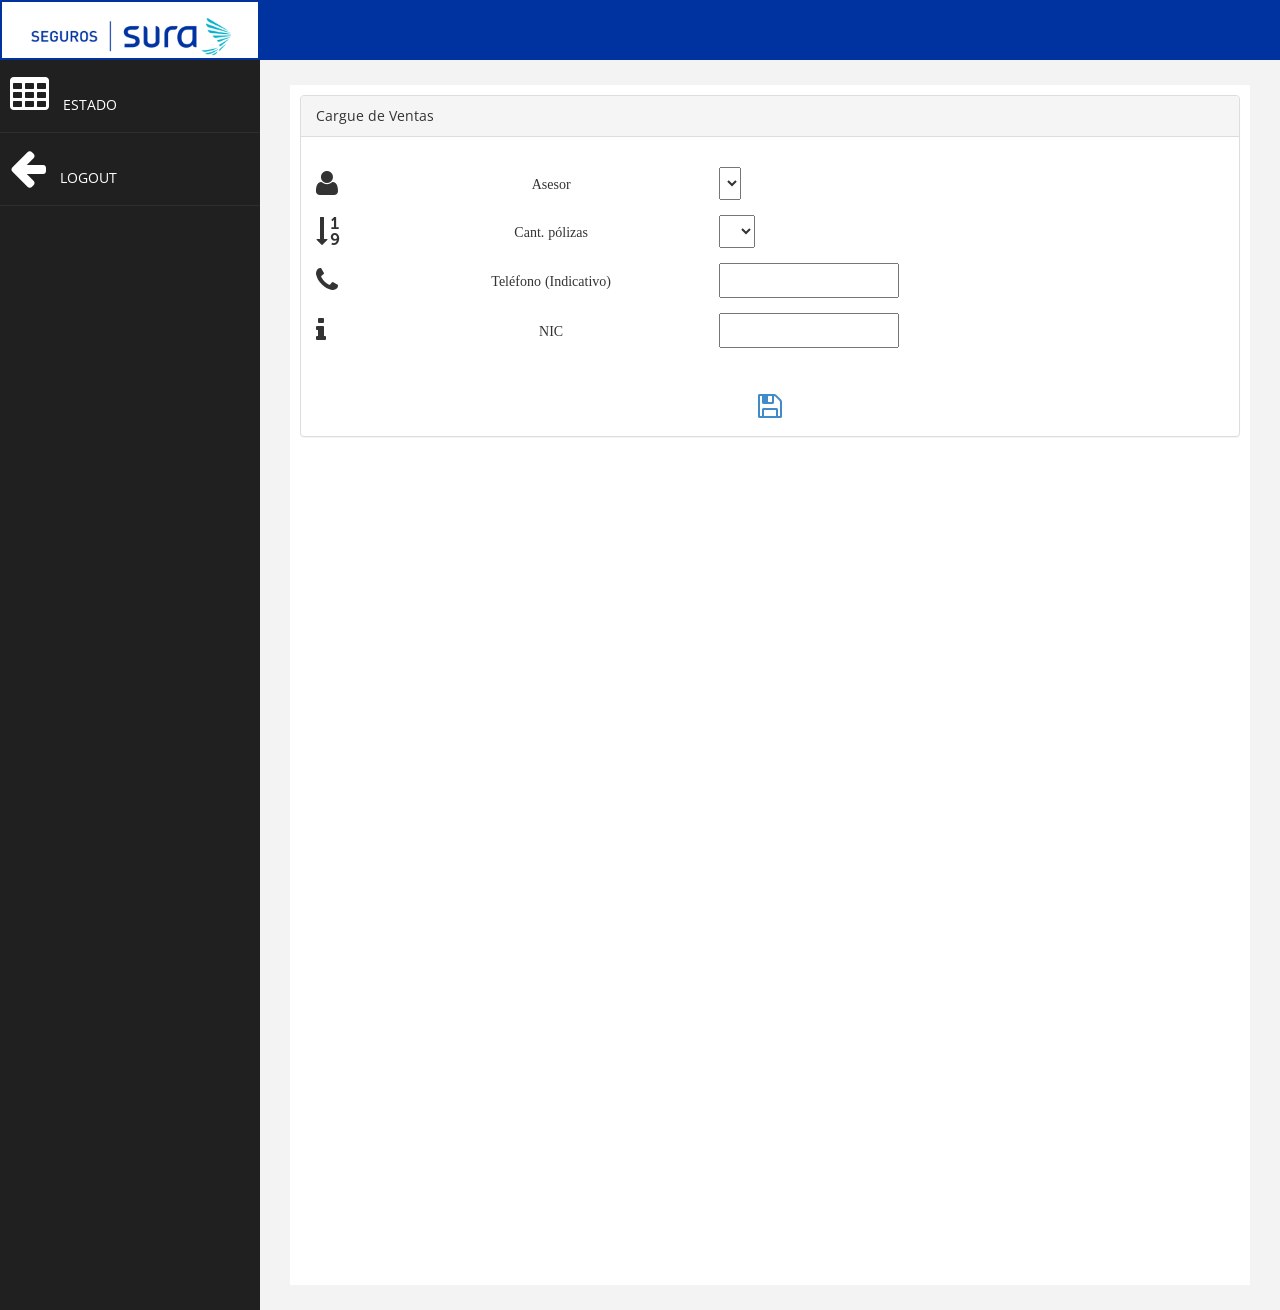
==== form.html @ af9ee8e2 "kronos cdo" ====
<!DOCTYPE html>
<html xmlns="http://www.w3.org/1999/xhtml">
<head>
<script src="assets/js/jquery-1.10.2.js"></script>
<script>
function $_GET(param)
{
	url = document.URL;
	url = String(url.match(/\?+.+/));
	url = url.replace("?", "");
	url = url.split("&");
	x = 0;
	while (x < url.length)
	{
		p = url[x].split("=");
		if (p[0] == param)
		{
			return decodeURIComponent(p[1]);
		}
		x++;
	}
}
$(document).ready(function(){
	$("#iduser").val($_GET("id"));
	var uspv=$("#iduser").val();
	var res_uspv = uspv.replace("#", "");
                        var data_spv = {
                                'sura_sperv'     : res_uspv
                        }
                $.ajax({
                        type: "POST",
                        url: '190.24.138.149/mobile/sura/usuarios.php',
                        dataType: 'json',
                        data: data_spv,
                        beforeSend: function() {
                                //$('#summary111').html('checking');
                        },
                        complete: function() {},
                        success: function(html) {
                                var cadena="<option value=''></option>";
                                $.each(html, function(index,valor) {
                                        //alert("element at " + index + ": " + valor); // will alert each value
                                        cadena  = cadena +"<option value='"+index +"'>"+valor +"</option>";
                                });
                                $('#getUsuarios').val('').change();
                                $('#getUsuarios').append(cadena);
                        }
                   });

});
</script>

      <meta charset="utf-8" />
    <meta name="viewport" content="width=device-width, initial-scale=1.0" />
    <title>Ventas SURA ICC</title>
	<!-- BOOTSTRAP STYLES-->
    <link href="assets/css/bootstrap.css" rel="stylesheet" />
     <!-- FONTAWESOME STYLES-->
    <link href="assets/css/font-awesome.css" rel="stylesheet" />
        <!-- CUSTOM STYLES-->
    <link href="assets/css/custom.css" rel="stylesheet" />
     <!-- GOOGLE FONTS-->
   <link href='http://fonts.googleapis.com/css?family=Open+Sans' rel='stylesheet' type='text/css' />
    <script src="assets/js/jquery-1.10.2.js"></script>
	<link href="assets/css/bootstrap-toggle.css" rel="stylesheet">
	<script src="assets/js/bootstrap-toggle.js"></script>
 <script src="https://code.jquery.com/jquery-2.1.4.min.js"></script>
<script src="script.js"></script>

	<script type="text/javascript">

		function cambiar_pagina(){
                	var userid=$("#iduser").val();
			var res = userid.replace("#", "");
                	location.href ="table.html?id="+res;
        	}
		function getPlan_P1(){
			var p1= $("#product1").val();
                                $('#plan_P1').val('').change();
				$("#plan_P1 > option").remove();
			if(p1=="AP"){
				var opt_p1= "<option value=''></option> <option value='PLAN1'>PLAN1</option> <option value='PLAN2'>PLAN2</option> <option value='PLAN3'>PLAN3</option> <option value='PLAN4'>PLAN4</option>";
				$('#plan_P1').append(opt_p1);
			}	
			if(p1=="RxH"){
				var opt_p1= "<option value=''></option> <option value='PLAN1'>PLAN1</option> <option value='PLAN2'>PLAN2</option> <option value='PLAN3'>PLAN3</option>";
				$('#plan_P1').append(opt_p1);
			}	
			if(p1=="Enf Grave"){
				var opt_p1= "<option value=''></option> <option value='PLAN1'>PLAN1</option> <option value='PLAN2'>PLAN2</option> <option value='PLAN3'>PLAN3</option> <option value='PLAN4'>PLAN4</option>";
				$('#plan_P1').append(opt_p1);
			}	
        	}
		function getPlan_P2(){
                        var p2= $("#product2").val();
                                $('#plan_P2').val('').change();
                                $("#plan_P2 > option").remove();
                        if(p2=="AP"){
                                var opt_p2= "<option value=''></option> <option value='PLAN1'>PLAN1</option> <option value='PLAN2'>PLAN2</option> <option value='PLAN3'>PLAN3</option> <option value='PLAN4'>PLAN4</option>";
                                $('#plan_P2').append(opt_p2);
                        }
                        if(p2=="RxH"){
                                var opt_p2= "<option value=''></option> <option value='PLAN1'>PLAN1</option> <option value='PLAN2'>PLAN2</option> <option value='PLAN3'>PLAN3</option>";
                                $('#plan_P2').append(opt_p2);
                        }
                        if(p2=="Enf Grave"){
                                var opt_p2= "<option value=''></option> <option value='PLAN1'>PLAN1</option> <option value='PLAN2'>PLAN2</option> <option value='PLAN3'>PLAN3</option> <option value='PLAN4'>PLAN4</option>";
                                $('#plan_P2').append(opt_p2);
                        }
                }


		function save_polizas(){
			
                        var p1= $("#getUsuarios").val();
                        var p2= $("#polizas").val();
                        var p3= $("#telefono").val();
                        var p4= $("#nic").val();
                        var p5= $("#product1").val();
                        var p6= $("#npoliza1").val();
                        var p7= $("#plan_P1").val();
                        var p8= $("#file1").val();
                        var p9= $("#product2").val();
                        var p10= $("#npoliza2").val();
                        var p11= $("#plan_P2").val();
                        var p12= $("#file2").val();
                        var p13= $("#iduser").val();

			if (p2 == 1){
				carga_file1();
			}
			if (p2 == 2){
				carga_file2();
			}

			var data_venta = {
            			'sura_use'     : p1,
            			'sura_cpo'     : p2,
            			'sura_tel'     : p3,
            			'sura_nic'     : p4,
            			'sura_pr1'     : p5,
            			'sura_np1'     : p6,
            			'sura_pl1'     : p7,
            			'sura_fi1'     : p8,
            			'sura_pr2'     : p9,
            			'sura_np2'     : p10,
            			'sura_pl2'     : p11,
            			'sura_fi2'     : p12,
            			'sura_sup'     : p13
        		};
			alert();
			$.ajax({
                        type: "POST",
                        url: '190.24.138.149/mobile/sura/save_poliza.php',
                        dataType: 'json',
                        data: data_venta,
                        beforeSend: function() {
                                //$('#summary111').html('checking');
                        },
                        complete: function() {},
                        success: function(html) {
                                /*if (html=="error"){
                                        $("#result_con").html("Usuario no valido")
                                        $("#reload_login").show();
                                }else{
                                        location.href ="form.html?id="+html;
                                }*/
				alert(html);
                        }
                   });	
			
		}
		function hab_polizas(){
                        var npol = $("#polizas").val();
			if (npol == 1){
                        	$("#poliza1").show();
			}
			if (npol == 2){
                        	$("#poliza1").show();
                        	$("#poliza2").show();
			}
		}
	</script>


</head>
<body>
    <div id="wrapper">
        <nav class="navbar navbar-default navbar-cls-top " role="navigation" style="margin-bottom: 0">
            <div class="navbar-header">
                <button type="button" class="navbar-toggle" data-toggle="collapse" data-target=".sidebar-collapse">
                    <span class="sr-only">Toggle navigation</span>
                    <span class="icon-bar"></span>
                    <span class="icon-bar"></span>
                    <span class="icon-bar"></span>
                </button>
                <a class="navbar-brand" href="control.html"><img src="assets/img/logosura.png" alt=""/></a> 
            </div>
        </nav>   
           <!-- /. NAV TOP  -->
                <nav class="navbar-default navbar-side" role="navigation">
            <div class="sidebar-collapse">
                <ul class="nav" id="main-menu">
                    <li  >
                        <a  href="#" onclick="cambiar_pagina();"><i class="fa fa-table fa-3x"></i>  ESTADO</a>
                    </li>				
                    <li  >
                        <a  href="index.html"><i class="fa fa-arrow-left fa-3x"></i>  LOGOUT</a>
                    </li>				
                </ul>
               
            </div>
            
        </nav>  
        <!-- /. NAV SIDE  -->
        <div id="page-wrapper" >
        	<div id="page-inner">
		        <div class="row">
			        <div class="col-md-12">
			        <!-- Form Elements -->
				        <div class="panel panel-default">
			                        <div class="panel-heading">
							<input type="hidden" id="iduser" value="">
							Cargue de Ventas
                    				</div>
                        			<div class="panel-body">
						<table width="100%">
						<tr>
							<td class="tdventas">
								<li class="fa fa-user fa-2x">
								</li>
							<td class="tdventas" align="center">
                                                                <li class="fa fa-1x">
									Asesor	
								</li>
							</td>
							<td class="tdventas">
								<li class="fa fa-2x">
									<select id="getUsuarios">	
									</select>	
								</li>
							</td>
							</td>
						</tr>
						<tr>
							<td class="tdventas">
								<li class="fa fa-sort-numeric-asc fa-2x">
								</li>
							<td class="tdventas" align="center">
                                                                <li class="fa fa-1x">
									Cant. p&oacute;lizas
								</li>
							</td>
							<td class="tdventas">
								<li class="fa fa-2x">
									<select id="polizas" onchange="hab_polizas();">	
										<option value=""></option>
										<option value="1">1</option>
										<option value="2">2</option>
									</select>	
								</li>
							</td>
							</td>
						</tr>
						<tr>
                                                        <td class="tdventas">
                                                                <li class="fa fa-phone fa-2x">
								</li>
                                                        <td class="tdventas" align="center">
                                                                <li class="fa fa-1x">
                                                                        Tel&eacute;fono (Indicativo)
                                                                </li>
                                                        </td>
                                                        <td class="tdventas">
                                                                <li class="fa fa-2x">
                                                                        <input type="number" id="telefono"/>
                                                                </li>
                                                        </td>
                                                        </td>
                                                </tr>
                                                <tr>
							<td class="tdventas">
                                                                <li class="fa fa-info fa-2x">
                                                                </li>
                                                        <td class="tdventas" align="center">
                                                                <li class="fa fa-1x">
                                                                        NIC
                                                                </li>
                                                        </td>
                                                        <td class="tdventas">
                                                                <li class="fa fa-2x">
                                                                        <input type="number" id="nic"/>
                                                                </li>
                                                        </td>
                                                        </td>
                                                </tr>
						</table>
                    				</div>
                        			<div class="panel-body" id="poliza1" style="display:none;">
						<table width="100%">
						<tr>
							<td class="tdventas">
                                                                <li class="fa fa-2x">
									P&oacute;liza 1	
								</li>
							</td>
							<td class="tdventas">
								<li class="fa fa-2x">
									<input type="checkbox" data-toggle="toggle" id="check1">
								</li>
							</td>
							<td class="tdventas">
								<a href="#" onclick="$('#div_po1').show();"><li class="fa fa-file-o fa-2x">
								</li></a>
							</td>
						</tr>
						</table>
						</div>
						 <div class="panel-body" id="poliza2" style="display:none;">
                                                <table width="100%">
                                                <tr>
                                                        <td class="tdventas">
                                                                <li class="fa fa-2x">
                                                                        P&oacute;liza 2
                                                                </li>
                                                        </td>
                                                        <td class="tdventas">
                                                                <li class="fa fa-2x">
									<input type="checkbox" data-toggle="toggle" id="check2"/>
                                                                </li>
                                                        </td>
                                                        <td class="tdventas">
								<a href="#" onclick="$('#div_po2').show();"><li class="fa fa-files-o fa-2x">
                                                                </li></a>
                                                        </td>
                                                </tr>
                                                </table>
                                                </div>

						<div class="panel-body" >
                                                <table width="100%">
                                                <tr>
                                                        <td class="tdventas" colspan="3" align="center">
                                                                <a href="#" onclick="save_polizas();"><li class="fa fa-save fa-2x">
                                                                </li></a>

                                                        </td>
                                                </tr>
                                                </table>
                                                </div>



                        			<div id="div_po1" style="display:none;">
			                        <div class="panel-heading" style="color:GREEN; font-weight:bold;" align="center">
							P&oacute;liza 1
                    				</div>
                        			<div class="panel-body">
							<table width="100%">
                                                	<tr>
                                                        	<td class="tdventas">
                                                                        <li class="fa fa-caret-right fa-2x">
                                                                        </li>
        	                                                </td>
                                                        	<td class="tdventas">
                                                                	<li class="fa fa-1x">
                                                                        	Producto
	                                                                </li>
        	                                                </td>
                	                                        <td class="tdventas">
                        	                                        <li class="fa fa-2x">
										<select onchange="getPlan_P1()" id="product1">
											<option value=""></option>
											<option value="AP">AP</option>
											<option value="RxH">RxH</option>
											<option value="Enf Grave">Enf Grave</option>
										</select>
                                        	                        </li>
                                                	        </td>
                	                                </tr>
							<tr>
                                                                <td class="tdventas">
                                                                        <li class="fa fa-caret-right fa-2x">
                                                                        </li>
        	                                                </td>
                                                                <td class="tdventas">
                                                                        <li class="fa fa-1x">
                                                                                N. de p&oacute;liza
                                                                        </li>
                                                                </td>
                                                                <td class="tdventas">
                                                                        <li class="fa fa-2x">
										<input type="number" id="npoliza1"/>
                                                                        </li>
                                                                </td>
                                                        </tr>
							<tr>
                                                                <td class="tdventas">
                                                                        <li class="fa fa-caret-right fa-2x">
                                                                        </li>
                                                                </td>
                                                                <td class="tdventas">
                                                                        <li class="fa fa-1x">
                                                                                Plan
                                                                        </li>
                                                                </td>
                                                                <td class="tdventas">
                                                                        <li class="fa fa-2x">
                                                                                <select id="plan_P1">
                                                                                </select>
                                                                        </li>
                                                                </td>
                                                        </tr>
							<tr>
								<td class="tdventas">
                                                                        <li class="fa fa-caret-right fa-2x">
                                                                        </li>
                                                                </td>
                                                                <td class="tdventas" >
                                                                        <li class="fa fa-1x">
                                                                               Adjunto
                                                                        </li>
                                                                </td>
                                                                <td class="tdventas" >
                                                                </td>
					
                                                        </tr>
							<tr>
                                                                <td class="tdventas" colspan="3">
                                                                        <li class="fa fa-1x">
                                                                                <input type="file" id="file1" />
                                                                        </li>
                                                                </td>
                                                        </tr>
							<tr>
                                                                <td class="tdventas" colspan="2">
                                                                </td>
                                                                <td class="tdventas" align="right">
									<a href="#" onclick="$('#div_po1').hide();"><li class="fa fa-thumbs-o-up fa-2x">
                                                                	</li></a>
		
                                                                </td>
                                                        </tr>
                                                </table>
                                                </div>
                                                </div>
                        			<div id="div_po2" style="display:none;">
			                        <div class="panel-heading" style="color:GREEN; font-weight:bold;" align="center">
							P&oacute;liza 2
                    				</div>
                        			<div class="panel-body">
							<table width="100%">
                                                        <tr>
                                                                <td class="tdventas">
                                                                        <li class="fa fa-caret-right fa-2x">
                                                                        </li>
                                                                </td>
                                                                <td class="tdventas">
                                                                        <li class="fa fa-1x">
                                                                                Producto
                                                                        </li>
                                                                </td>
                                                                <td class="tdventas">
                                                                        <li class="fa fa-2x">
                                                                                <select onchange="getPlan_P2()" id="product2">
                                                                                        <option value=""></option>
                                                                                        <option value="AP">AP</option>
                                                                                        <option value="RxH">RxH</option>
                                                                                        <option value="Enf Grave">Enf Grave</option>
                                                                                </select>
                                                                        </li>
                                                                </td>
                                                        </tr>
                                                        <tr>
                                                                <td class="tdventas">
                                                                        <li class="fa fa-caret-right fa-2x">
                                                                        </li>
                                                                </td>
                                                                <td class="tdventas">
                                                                        <li class="fa fa-1x">
                                                                                N. de p&oacute;liza
                                                                        </li>
                                                                </td>
                                                                <td class="tdventas">
                                                                        <li class="fa fa-2x">
                                                                                <input type="number" id="npoliza2"/>
                                                                        </li>
                                                                </td>
                                                        </tr>
							<tr>
                                                                <td class="tdventas">
                                                                        <li class="fa fa-caret-right fa-2x">
                                                                        </li>
                                                                </td>
                                                                <td class="tdventas">
                                                                        <li class="fa fa-1x">
                                                                                Plan
                                                                        </li>
                                                                </td>
                                                                <td class="tdventas">
                                                                        <li class="fa fa-2x">
                                                                                <select id="plan_P2">
                                                                                </select>
                                                                        </li>
                                                                </td>
                                                        </tr>
                                                        <tr>
                                                                <td class="tdventas">
                                                                        <li class="fa fa-caret-right fa-2x">
                                                                        </li>
                                                                </td>
                                                                <td class="tdventas" >
                                                                        <li class="fa fa-1x">
                                                                               Adjunto
                                                                        </li>
                                                                </td>
                                                                <td class="tdventas" >
                                                                </td>

                                                        </tr>
                                                        <tr>
                                                                <td class="tdventas" colspan="3">
                                                                        <li class="fa fa-1x">
                                                                                <input type="file" id="file2" />
                                                                        </li>
                                                                </td>
                                                        </tr>
                                                        <tr>
                                                                <td class="tdventas" colspan="2">
                                                                </td>
                                                                <td class="tdventas" align="right">
                                                                        <a href="#" onclick="$('#div_po2').hide();$('#check2').bootstrapToggle('off')"><li class="fa fa-thumbs-o-up fa-2x">
                                                                        </li></a>

                                                                </td>
                                                        </tr>

                                                </table>
	
                                                </div>
                                                </div>

                			</div>
                		</div>
                	</div>
                </div>
                <!-- /. ROW  -->
    	</div>
             <!-- /. PAGE INNER  -->
            </div>
         <!-- /. PAGE WRAPPER  -->
        </div>
     <!-- /. WRAPPER  -->
    <!-- SCRIPTS -AT THE BOTOM TO REDUCE THE LOAD TIME-->
    <!-- JQUERY SCRIPTS -->
      <!-- BOOTSTRAP SCRIPTS -->
    <script src="assets/js/bootstrap.min.js"></script>
    <!-- METISMENU SCRIPTS -->
    <script src="assets/js/jquery.metisMenu.js"></script>
      <!-- CUSTOM SCRIPTS -->
    <script src="assets/js/custom.js"></script>
    
   
</body>
</html>
---- assets/css/custom.css ----
/*=============================================================
    Authour URI: www.binarycart.com
    License: Commons Attribution 3.0

    http://creativecommons.org/licenses/by/3.0/

    100% To use For Personal And Commercial Use.
    IN EXCHANGE JUST GIVE US CREDITS AND TELL YOUR FRIENDS ABOUT US
   
    ========================================================  */
/*==============================================
    GENERAL  STYLES    
    =============================================*/
body {
    font-family: 'Open Sans', sans-serif;
}

 #wrapper {
    width: 100%;
    background:#202020;
}

#page-wrapper {
    padding: 15px 15px;
    min-height: 600px;
    background:#F3F3F3;
   
}
#page-inner {
    width:100%;
    margin:10px 20px 10px 0px;
    background-color:#fff!important;
    padding:10px;
    min-height:1200px;
}

.text-center {
    text-align:center;
}
.no-boder {
    border:1px solid #f3f3f3;
}
h2 {
    color: #f00;
}
h4 {
    padding-top:10px;
}
.square-btn-adjust {
    border: 0px solid transparent; 
   -webkit-border-radius: 0px;
-moz-border-radius: 0px;
border-radius: 0px;

}
p {
    font-size:16px;
    line-height:25px;
    padding-top:20px;
}
/*==============================================
   DASHBOARD STYLES    
    =============================================*/
.panel-back {
    background-color:#F8F8F8;

}
   .noti-box {
min-height: 100px;
padding: 20px;
}

    .noti-box .icon-box {
display: block;
float: left;
margin: 0 15px 10px 0;
width: 70px;
height: 70px;
line-height: 75px;
vertical-align: middle;
text-align: center;
font-size: 40px;
}
.text-box p{
    margin: 0 0 3px;
}
.main-text {
    font-size: 25px;
    font-weight:600;
}
.set-icon {
    -webkit-border-radius: 50px;
-moz-border-radius: 50px;
border-radius: 50px;

}
    .bg-color-green {
background-color: #00CE6F;
color: #fff;
}
 .bg-color-blue {
background-color: #A95DF0;
color: #fff;
}
  .bg-color-red {
background-color: #DB0630;
color: #fff;
}
  .bg-color-brown {
background-color: #B94A00;
color: #fff;
}


 .icon-box-right {
display: block;
float: right;
margin: 0 15px 10px 0;
width: 70px;
height: 70px;
line-height: 75px;
vertical-align: middle;
text-align: center;
font-size: 40px;
}

 .main-temp-back {
background: #8702A8;
color: #FFFFFF;
font-size: 16px;
font-weight: 300;
text-align: center;
}
 .main-temp-back .text-temp {
font-size: 40px;
}
.back-dash {
    padding:20px;
    font-size:20px;
    font-weight:500;
      -webkit-border-radius: 0px;
-moz-border-radius: 0px;
border-radius: 0px;
//background-color:#2EA7EB;
background-color:#06A8C1;
color:#fff;
}
    .back-dash p {
        padding-top:16px;
        font-size:13px;
        color:#fff;
        line-height:25px;
        text-align:justify;
    }
    .back-footer-green {
    background-color: #009B50;
    border-top: 0px solid #fff;
}
     .back-footer-red {
    background-color: #AF0000;
    border-top: 0px solid #fff;
}
     .color-bottom-txt {
   color: #000;
font-size: 16px;
line-height: 30px;
}
     /*CHAT PANEL*/
 .chat-panel .panel-body {
height: 450px;
overflow-y: scroll;
}
 .chat-box {
margin: 0;
padding: 0;
list-style: none;
}
 .chat-box li {
margin-bottom: 15px;
padding-bottom: 5px;
border-bottom: 1px dotted #808080;
}
 .chat-box li.left .chat-body {
margin-left: 90px;
}
 .chat-box li .chat-body p {
margin: 0;
color: #8d8888;
}
.chat-img>img {
    margin-left:20px;
}

/*==============================================
    MENU STYLES    
    =============================================*/


.user-image {
    margin: 25px auto;
-webkit-border-radius: 10px;
-moz-border-radius: 10px;
border-radius: 10px;
max-height:170px;
max-width:170px;
}

.navbar-cls-top .navbar-brand {
	color: #fff;
//background: #C90000;
background: #fff;
border: 2px solid #0033A0;
width: 260px;
text-align: center;
height: 60px;
font-size: 30px;
font-weight: 700;
}
.active-menu {
    //background-color:#C90000!important;
    background-color:#0033A0!important;
}

.arrow {
    float: right;
}

.fa.arrow:before {
    content: "\f104";
}

.active > a > .fa.arrow:before {
    content: "\f107";
}


.nav-second-level li,
.nav-third-level li {
    border-bottom: none !important;
}

.nav-second-level li a {
    padding-left: 37px;
}

.nav-third-level li a {
    padding-left: 55px;
}
.sidebar-collapse , .sidebar-collapse .nav{
	background:none;
}
.sidebar-collapse .nav {
	padding:0;
}
.sidebar-collapse .nav > li > a {
	color:#fff;
	background:#202020;
	text-shadow:none;
	
}
.sidebar-collapse > .nav > li > a {
	padding:15px 10px;
}
.sidebar-collapse > .nav > li {
	border-bottom: 1px solid rgba(107, 108, 109, 0.19);
}
.sidebar-collapse .nav > li > a:hover,
.sidebar-collapse .nav > li > a:focus {
	
	background:#0A0A0A;
	outline:0;
}

.nav-second-level > li > a:before ,
.nav-third-level > li > a:before {
	content:"";
	display:block;
	position:absolute;
	left:20px;
	width:15px;
	height:1px;
	background:#ff0000;
	top:20px;
}
.nav-second-level > li > a:after,
.nav-third-level > li > a:after {
	content:"";
	display:block;
	position:absolute;
	left:20px;
	width:1px;
	height:100%;
	background:#ff0000;
	top:0px;
	z-index:10;
}
.nav-second-level  > li:last-child > a:after,
.nav-third-level  > li:last-child > a:after {
	height:50%;
}
.nav-third-level > li > a:after,
.nav-third-level > li > a:before  {
	left:40px;
}
.navbar-side {
	border:none;
	background-color: #202020;
	
}
.header-table{
	background:#0033A0;
	color:#FFF;
}
.body2-table{
	background:#B0C4DE;
}
.tdventas{
	padding-top:15px;
}

input[type="number"] {
   width:180px;
}

.navbar-cls-top {
	background:#0033A0;
	//background:#06A8C1;
	border-bottom:none;
	
}
.navbar-cls-top .navbar-brand:hover {

//background: #C90000;
background: #06A8C1;
color:#fff;

}

.navbar-default {
border:0px solid black;
     
}
.navbar-header {
    //background: #06A8C1;
    background: #0033A0;
}
.navbar-default .navbar-toggle:hover, .navbar-default .navbar-toggle:focus {
	//background-color: #B40101;
	background-color: #06A8C1;
}
.navbar-default .navbar-toggle {
border-color: #fff;
}

.navbar-default .navbar-toggle .icon-bar {
background-color: #FFF;
}
.nav > li > a > i {
    margin-right:10px;
}
/*==============================================
    UI ELEMENTS STYLES     
    =============================================*/
.btn-circle {
width: 50px;
height: 50px;
padding: 6px 0;
 -webkit-border-radius: 25px;
-moz-border-radius: 25px;
border-radius: 25px;
text-align: center;
font-size: 12px;
line-height: 1.428571429;
}

/*==============================================
    MEDIA QUERIES     
    =============================================*/
 
 @media(min-width:768px) {
     #page-wrapper{
               margin: 0 0 0 260px;
        padding: 15px 30px;
        min-height: 1200px;
		
    }
	
	
    .navbar-side {
        z-index: 1;
        position: absolute;
        width: 260px;
    }

   .navbar {
 border-radius: 0px; 
}
   
}
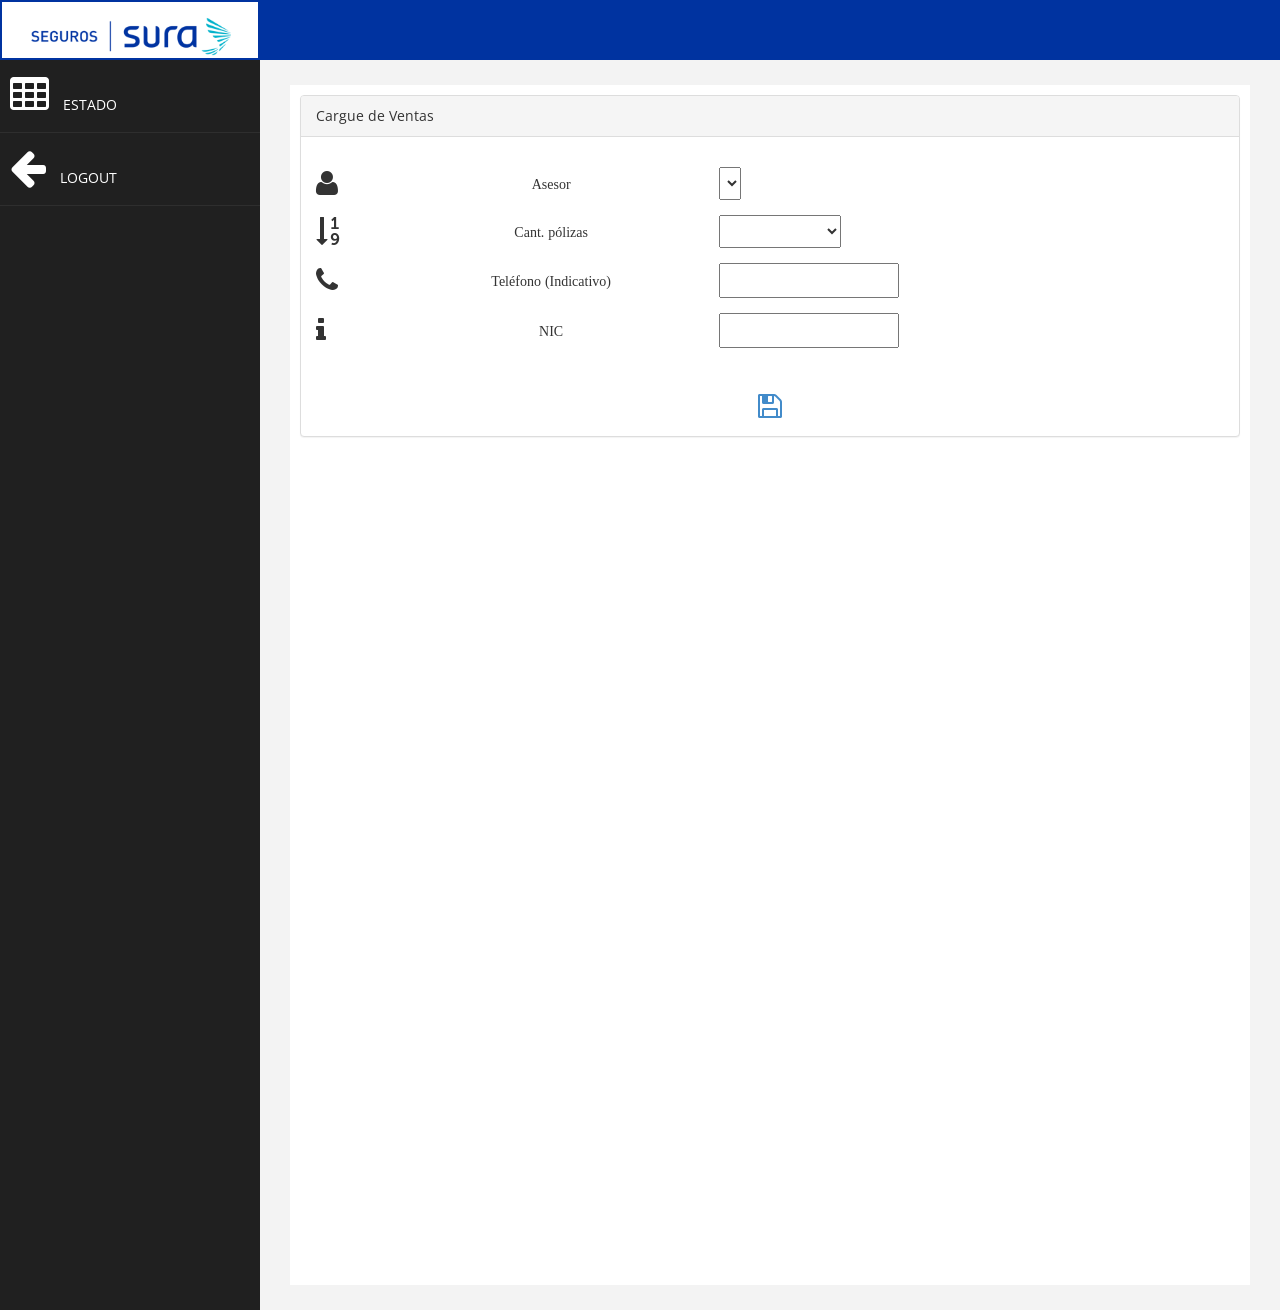
==== commit fb6906d5: "Update form.html" ====
--- a/form.html
+++ b/form.html
@@ -29,7 +29,7 @@
                         }
                 $.ajax({
                         type: "POST",
-                        url: '190.24.138.149/mobile/sura/usuarios.php',
+                        url: 'http://190.24.138.149/mobile/sura/usuarios.php',
                         dataType: 'json',
                         data: data_spv,
                         beforeSend: function() {
@@ -151,7 +151,7 @@
 			alert();
 			$.ajax({
                         type: "POST",
-                        url: '190.24.138.149/mobile/sura/save_poliza.php',
+                        url: 'http://190.24.138.149/mobile/sura/save_poliza.php',
                         dataType: 'json',
                         data: data_venta,
                         beforeSend: function() {
@@ -255,8 +255,8 @@
 								<li class="fa fa-2x">
 									<select id="polizas" onchange="hab_polizas();">	
 										<option value=""></option>
-										<option value="1">1</option>
-										<option value="2">2</option>
+										<option value="1">SINGLE</option>
+										<option value="2">DUO</option>
 									</select>	
 								</li>
 							</td>
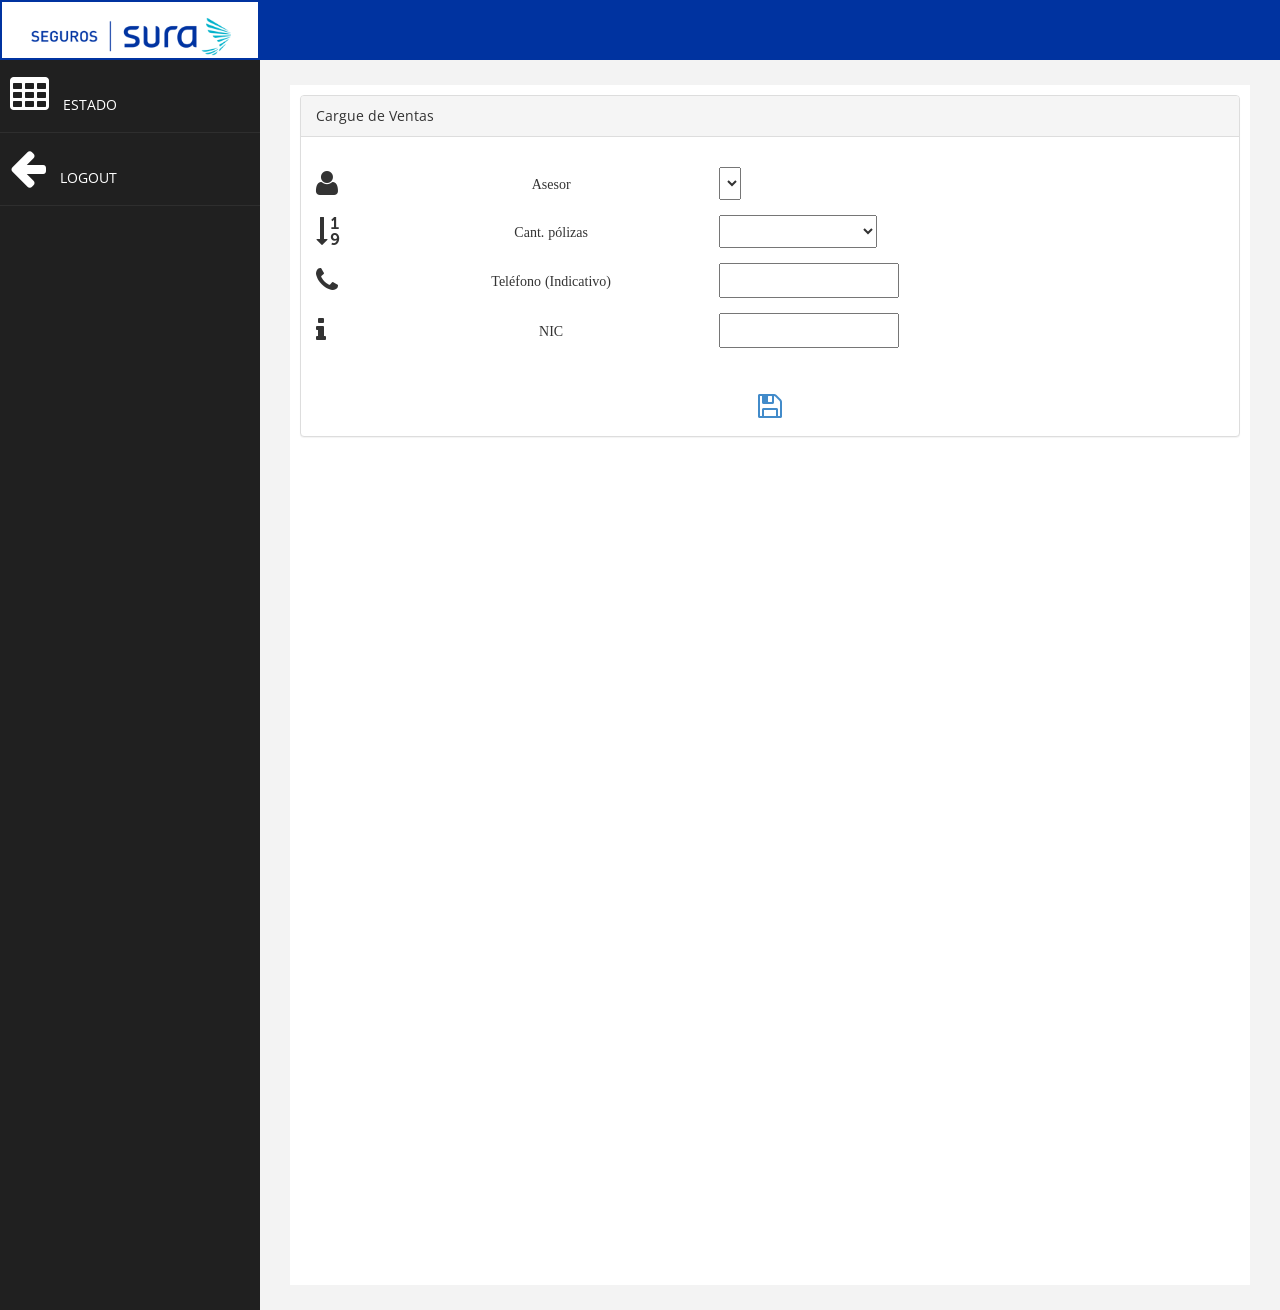
==== commit dac7af14: "Update form.html" ====
--- a/form.html
+++ b/form.html
@@ -255,7 +255,7 @@
 								<li class="fa fa-2x">
 									<select id="polizas" onchange="hab_polizas();">	
 										<option value=""></option>
-										<option value="1">SINGLE</option>
+										<option value="1">SENCILLO</option>
 										<option value="2">DUO</option>
 									</select>	
 								</li>
